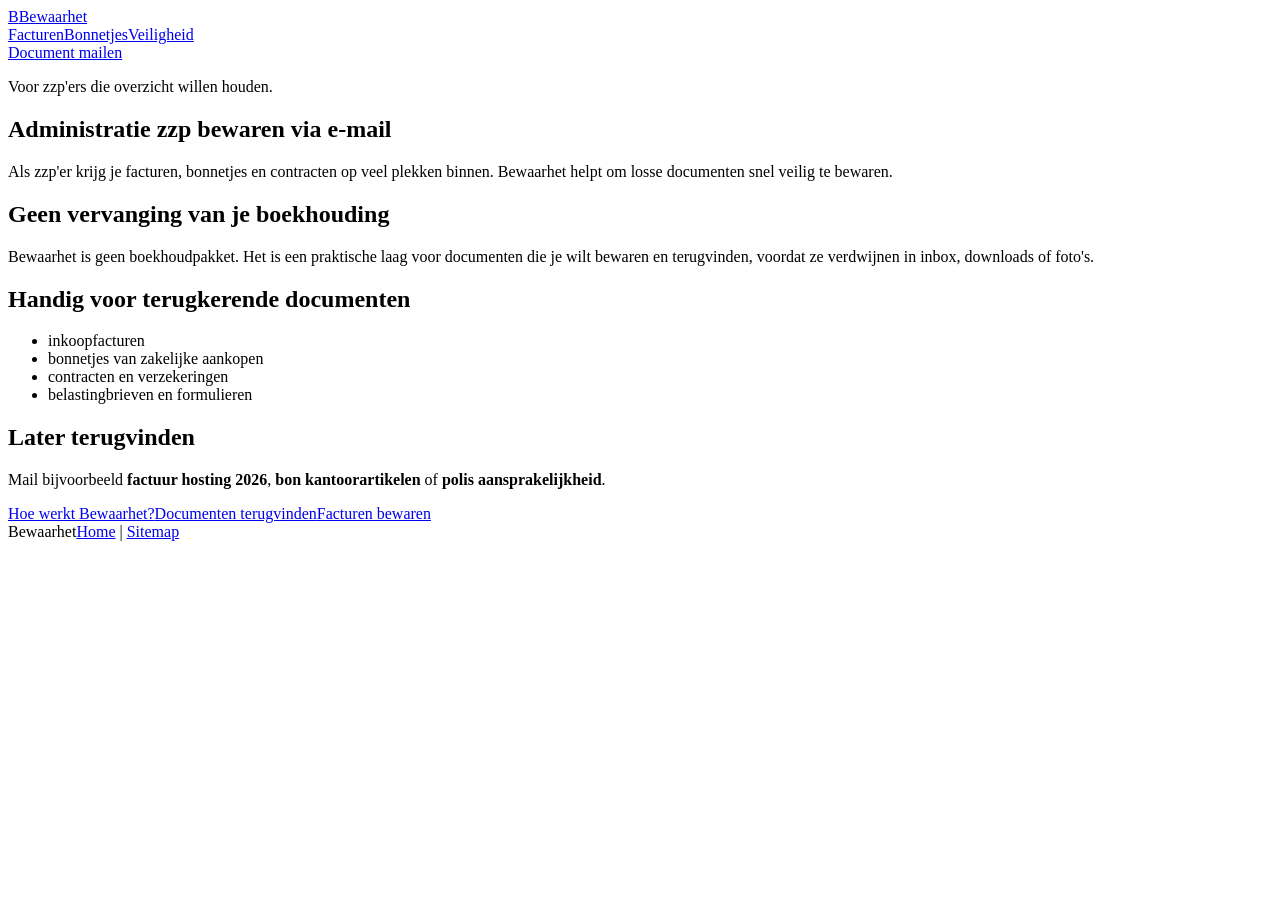
==== docs/administratie-zzp/index.html @ 2e8e3f98 "feat: optimize static site SEO" ====
<!doctype html>
<html lang="nl">
<head>
  <meta charset="utf-8">
  <meta name="viewport" content="width=device-width, initial-scale=1">
  <title>Administratie voor zzp bewaren via e-mail | Bewaarhet</title>
  <meta name="description" content="Zzp administratie eenvoudiger bewaren: mail facturen, bonnetjes en documenten naar Bewaarhet en vind ze later terug.">
  <link rel="canonical" href="https://bewaarhet.nl/administratie-zzp/">
  <meta property="og:type" content="website">
  <meta property="og:locale" content="nl_NL">
  <meta property="og:site_name" content="Bewaarhet">
  <meta property="og:title" content="Administratie voor zzp bewaren via e-mail">
  <meta property="og:description" content="Een rustige plek voor losse zzp-documenten, gewoon via e-mail.">
  <meta property="og:url" content="https://bewaarhet.nl/administratie-zzp/">
  <meta property="og:image" content="https://bewaarhet.nl/social-card.svg">
  <meta name="twitter:card" content="summary_large_image">
  <link rel="icon" href="/favicon.svg" type="image/svg+xml">
  <link rel="stylesheet" href="/styles.css">
</head>
<body>
  <header><nav class="wrap" aria-label="Hoofdnavigatie"><a class="brand" href="/"><span class="mark">B</span><span>Bewaarhet</span></a><div class="nav-links"><a href="/facturen-bewaren/">Facturen</a><a href="/bonnetjes-bewaren/">Bonnetjes</a><a href="/veilig-documenten-bewaren/">Veiligheid</a></div><a class="button" href="mailto:service@bewaarhet.nl">Document mailen</a></nav></header>
  <main class="text-page">
    <article class="wrap">
      <p class="eyebrow">Voor zzp'ers die overzicht willen houden.</p>
      <h1>Administratie zzp bewaren via e-mail</h1>
      <p class="lead">Als zzp'er krijg je facturen, bonnetjes en contracten op veel plekken binnen. Bewaarhet helpt om losse documenten snel veilig te bewaren.</p>
      <h2>Geen vervanging van je boekhouding</h2>
      <p>Bewaarhet is geen boekhoudpakket. Het is een praktische laag voor documenten die je wilt bewaren en terugvinden, voordat ze verdwijnen in inbox, downloads of foto's.</p>
      <h2>Handig voor terugkerende documenten</h2>
      <ul><li>inkoopfacturen</li><li>bonnetjes van zakelijke aankopen</li><li>contracten en verzekeringen</li><li>belastingbrieven en formulieren</li></ul>
      <h2>Later terugvinden</h2>
      <p>Mail bijvoorbeeld <strong>factuur hosting 2026</strong>, <strong>bon kantoorartikelen</strong> of <strong>polis aansprakelijkheid</strong>.</p>
      <div class="internal-links"><a href="/hoe-werkt-bewaarhet/">Hoe werkt Bewaarhet?</a><a href="/documenten-terugvinden/">Documenten terugvinden</a><a href="/facturen-bewaren/">Facturen bewaren</a></div>
    </article>
  </main>
  <footer><div class="wrap"><span>Bewaarhet</span><span><a href="/">Home</a> | <a href="/sitemap.xml">Sitemap</a></span></div></footer>
</body>
</html>
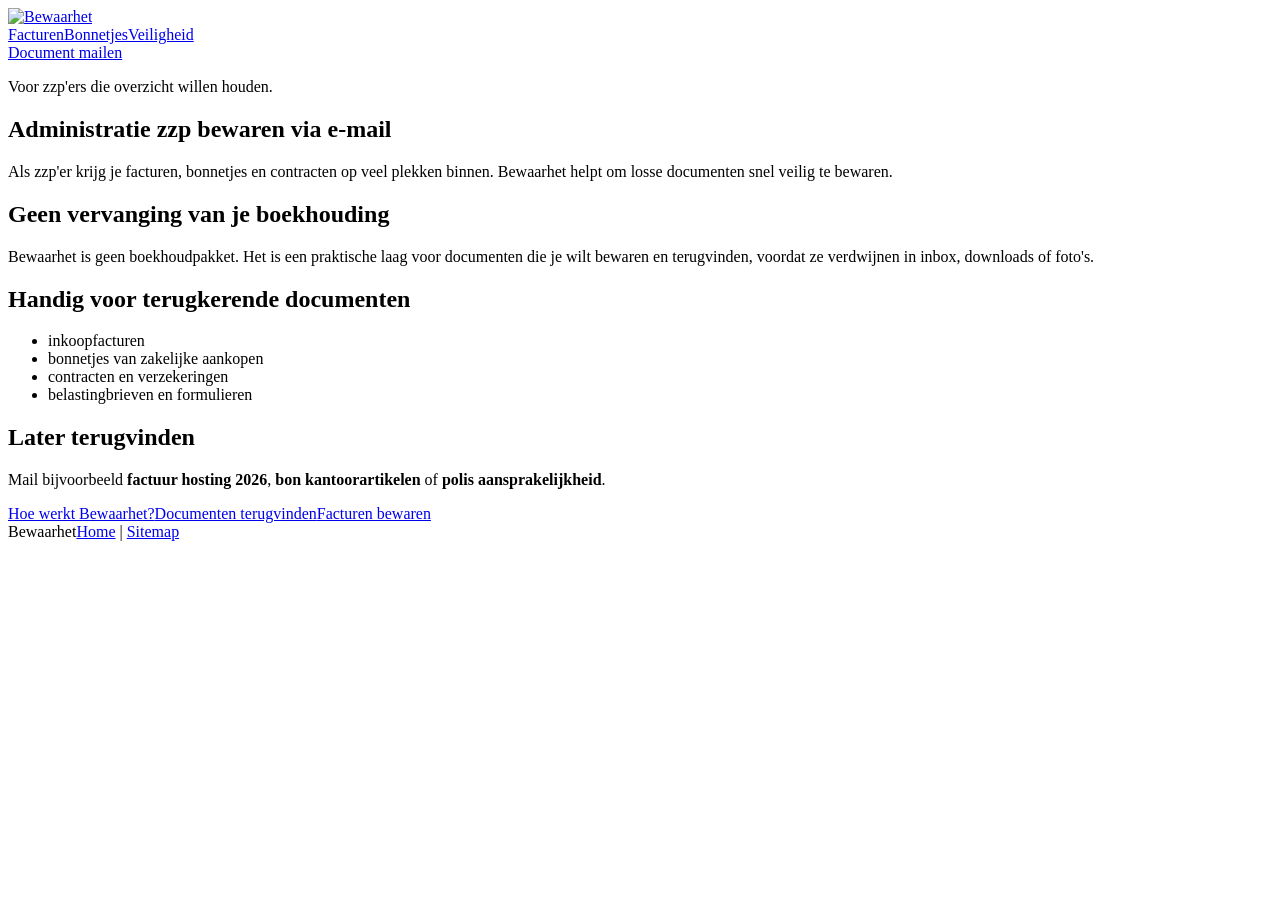
==== commit d47f8224: "feat: redesign Bewaarhet landing page with premium dark inbox branding" ====
--- a/docs/administratie-zzp/index.html
+++ b/docs/administratie-zzp/index.html
@@ -18,7 +18,7 @@
   <link rel="stylesheet" href="/styles.css">
 </head>
 <body>
-  <header><nav class="wrap" aria-label="Hoofdnavigatie"><a class="brand" href="/"><span class="mark">B</span><span>Bewaarhet</span></a><div class="nav-links"><a href="/facturen-bewaren/">Facturen</a><a href="/bonnetjes-bewaren/">Bonnetjes</a><a href="/veilig-documenten-bewaren/">Veiligheid</a></div><a class="button" href="mailto:service@bewaarhet.nl">Document mailen</a></nav></header>
+  <header><nav class="wrap" aria-label="Hoofdnavigatie"><a class="brand" href="/"><img class="brand-logo" src="/bewaarhet-logo-glow.png" alt="Bewaarhet" width="936" height="530"></a><div class="nav-links"><a href="/facturen-bewaren/">Facturen</a><a href="/bonnetjes-bewaren/">Bonnetjes</a><a href="/veilig-documenten-bewaren/">Veiligheid</a></div><a class="button" href="mailto:service@bewaarhet.nl">Document mailen</a></nav></header>
   <main class="text-page">
     <article class="wrap">
       <p class="eyebrow">Voor zzp'ers die overzicht willen houden.</p>
